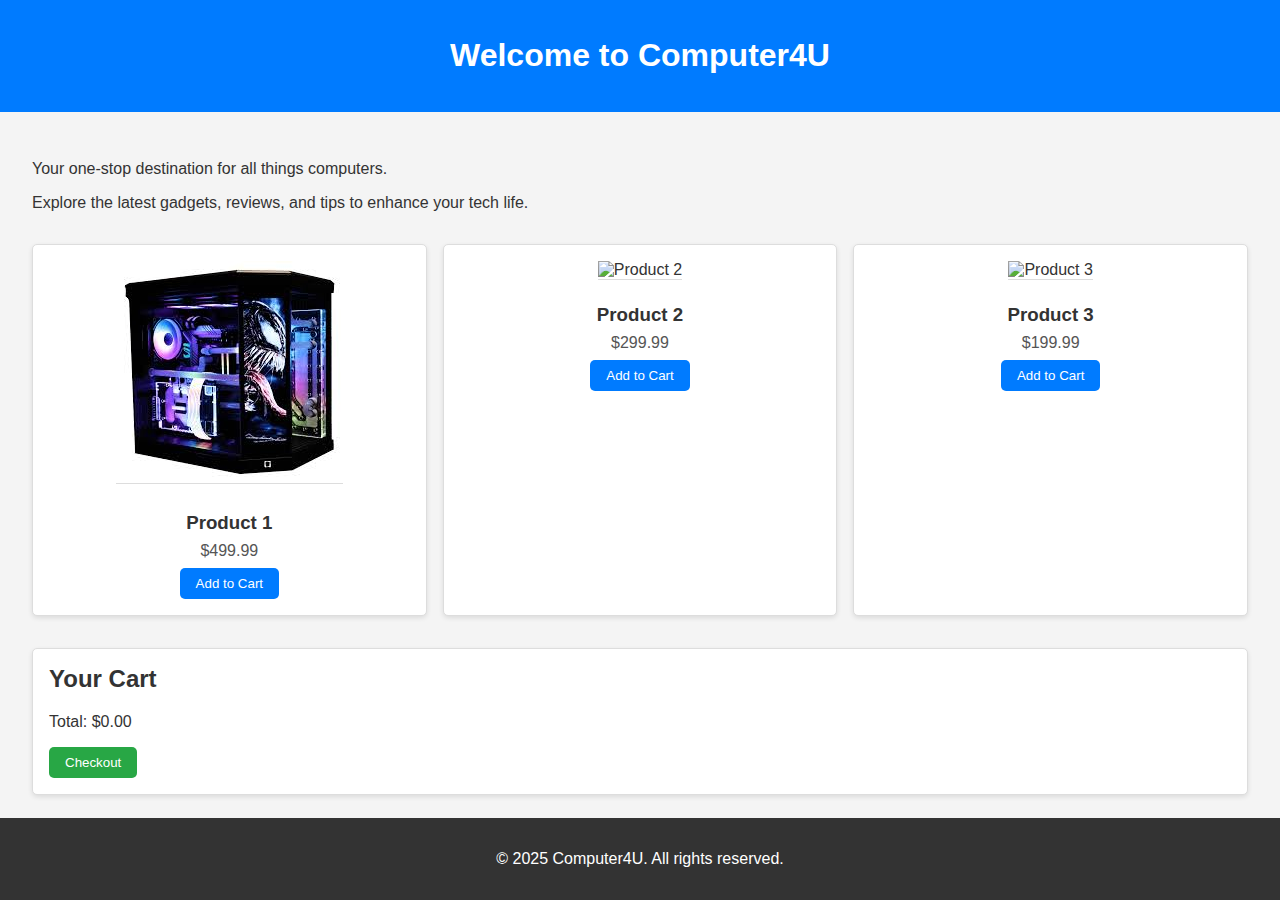
==== index.html @ 6559bf6b "Update index.html" ====
<!DOCTYPE html>
<html lang="en">
<head>
    <meta charset="UTF-8">
    <meta name="viewport" content="width=device-width, initial-scale=1.0">
    <title>Computer4U</title>
    <style>
        body {
            font-family: Arial, sans-serif;
            margin: 0;
            padding: 0;
            background-color: #f4f4f4;
            color: #333;
        }
        header {
            background-color: #007bff;
            color: white;
            padding: 1rem 0;
            text-align: center;
        }
        main {
            padding: 2rem;
        }
        .store {
            display: grid;
            grid-template-columns: repeat(auto-fit, minmax(250px, 1fr));
            gap: 1rem;
            margin-top: 2rem;
        }
        .product {
            background-color: white;
            border: 1px solid #ddd;
            border-radius: 5px;
            padding: 1rem;
            text-align: center;
            box-shadow: 0 2px 5px rgba(0, 0, 0, 0.1);
        }
        .product img {
            max-width: 100%;
            height: auto;
            border-bottom: 1px solid #ddd;
            margin-bottom: 1rem;
        }
        .product h3 {
            margin: 0.5rem 0;
        }
        .product p {
            margin: 0.5rem 0;
            color: #555;
        }
        .product button {
            background-color: #007bff;
            color: white;
            border: none;
            padding: 0.5rem 1rem;
            border-radius: 5px;
            cursor: pointer;
        }
        .product button:hover {
            background-color: #0056b3;
        }
        .cart {
            margin-top: 2rem;
            background-color: #fff;
            border: 1px solid #ddd;
            border-radius: 5px;
            padding: 1rem;
            box-shadow: 0 2px 5px rgba(0, 0, 0, 0.1);
        }
        .cart h2 {
            margin-top: 0;
        }
        .cart ul {
            list-style: none;
            padding: 0;
        }
        .cart ul li {
            margin: 0.5rem 0;
            display: flex;
            justify-content: space-between;
        }
        .cart button {
            background-color: #28a745;
            color: white;
            border: none;
            padding: 0.5rem 1rem;
            border-radius: 5px;
            cursor: pointer;
        }
        .cart button:hover {
            background-color: #218838;
        }
        footer {
            background-color: #333;
            color: white;
            text-align: center;
            padding: 1rem 0;
            position: fixed;
            bottom: 0;
            width: 100%;
        }
    </style>
    <script>
        let cart = [];

        function addToCart(productName, productPrice) {
            cart.push({ name: productName, price: productPrice });
            updateCart();
        }

        function updateCart() {
            const cartContainer = document.getElementById('cart-items');
            const totalContainer = document.getElementById('cart-total');

            cartContainer.innerHTML = '';
            let total = 0;

            cart.forEach((item, index) => {
                total += item.price;
                const listItem = document.createElement('li');
                listItem.innerHTML = `${item.name} - $${item.price.toFixed(2)} <button onclick="removeFromCart(${index})">Remove</button>`;
                cartContainer.appendChild(listItem);
            });

            totalContainer.innerText = `Total: $${total.toFixed(2)}`;
        }

        function removeFromCart(index) {
            cart.splice(index, 1);
            updateCart();
        }

        function checkout() {
            alert('Thank you for your purchase!');
            cart = [];
            updateCart();
        }
    </script>
</head>
<body>
    <header>
        <h1>Welcome to Computer4U</h1>
    </header>
    <main>
        <p>Your one-stop destination for all things computers.</p>
        <p>Explore the latest gadgets, reviews, and tips to enhance your tech life.</p>

        <section class="store">
            <div class="product">
                <img src="[data-uri]" alt="Product 1">
                <h3>Product 1</h3>
                <p>$499.99</p>
                <button onclick="addToCart('Product 1', 499.99)">Add to Cart</button>
            </div>
            <div class="product">
                <img src="https://via.placeholder.com/250" alt="Product 2">
                <h3>Product 2</h3>
                <p>$299.99</p>
                <button onclick="addToCart('Product 2', 299.99)">Add to Cart</button>
            </div>
            <div class="product">
                <img src="https://via.placeholder.com/250" alt="Product 3">
                <h3>Product 3</h3>
                <p>$199.99</p>
                <button onclick="addToCart('Product 3', 199.99)">Add to Cart</button>
            </div>
        </section>

        <section class="cart">
            <h2>Your Cart</h2>
            <ul id="cart-items"></ul>
            <p id="cart-total">Total: $0.00</p>
            <button onclick="checkout()">Checkout</button>
        </section>
    </main>
    <footer>
        <p>&copy; 2025 Computer4U. All rights reserved.</p>
    </footer>
</body>
</html>
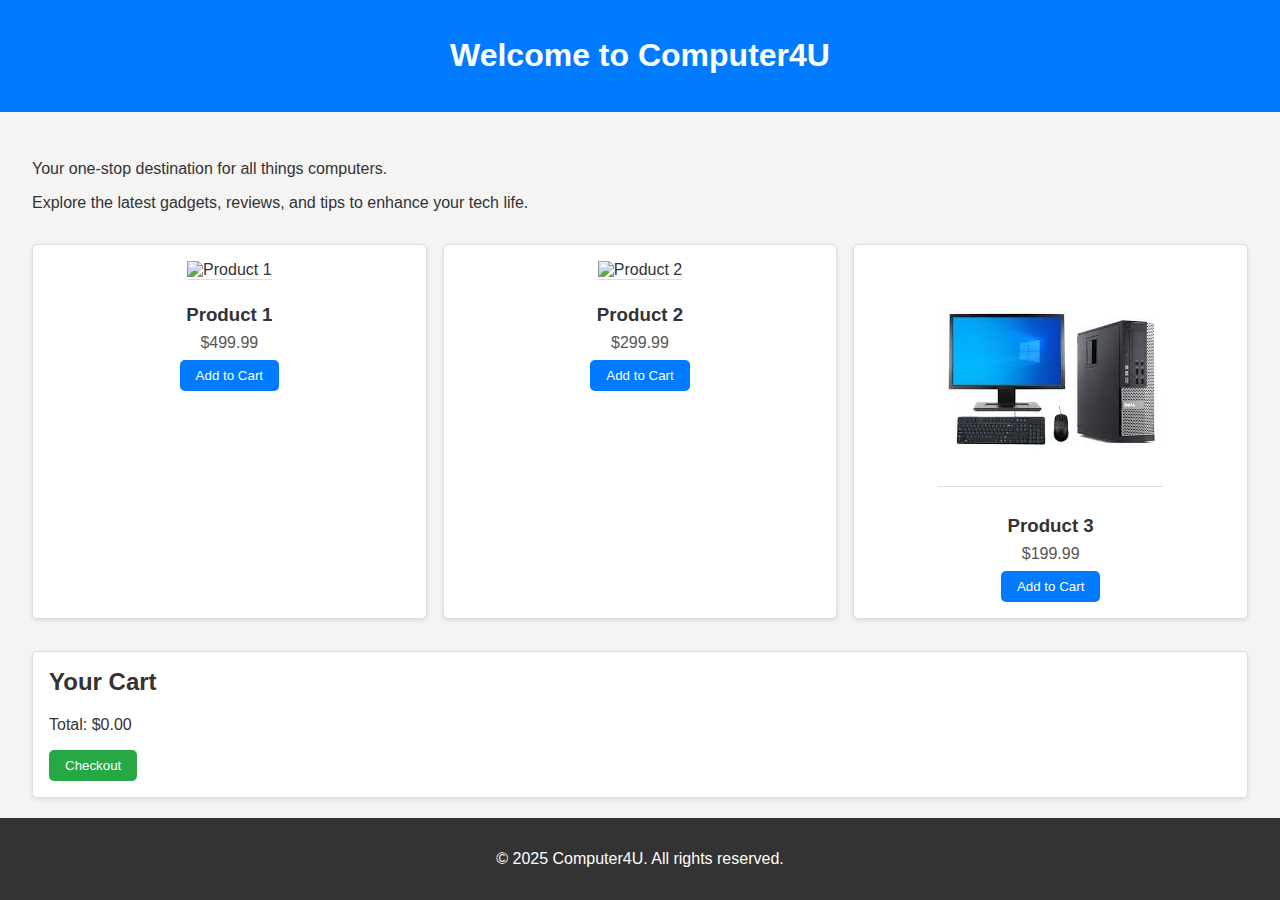
==== commit 0a9c7ec8: "Update index.html" ====
--- a/index.html
+++ b/index.html
@@ -90,6 +90,41 @@
         .cart button:hover {
             background-color: #218838;
         }
+        .checkout {
+            margin-top: 2rem;
+            background-color: #fff;
+            border: 1px solid #ddd;
+            border-radius: 5px;
+            padding: 1rem;
+            box-shadow: 0 2px 5px rgba(0, 0, 0, 0.1);
+        }
+        .checkout h2 {
+            margin-top: 0;
+        }
+        .checkout form {
+            display: flex;
+            flex-direction: column;
+        }
+        .checkout label {
+            margin: 0.5rem 0 0.2rem;
+        }
+        .checkout input {
+            padding: 0.5rem;
+            margin-bottom: 1rem;
+            border: 1px solid #ddd;
+            border-radius: 5px;
+        }
+        .checkout button {
+            background-color: #007bff;
+            color: white;
+            border: none;
+            padding: 0.5rem 1rem;
+            border-radius: 5px;
+            cursor: pointer;
+        }
+        .checkout button:hover {
+            background-color: #0056b3;
+        }
         footer {
             background-color: #333;
             color: white;
@@ -131,9 +166,16 @@
         }
 
         function checkout() {
-            alert('Thank you for your purchase!');
+            document.getElementById('checkout-section').style.display = 'block';
+            window.scrollTo(0, document.body.scrollHeight);
+        }
+
+        function submitPayment(event) {
+            event.preventDefault();
+            alert('Payment submitted successfully! Thank you for your purchase.');
             cart = [];
             updateCart();
+            document.getElementById('checkout-section').style.display = 'none';
         }
     </script>
 </head>
@@ -147,19 +189,19 @@
 
         <section class="store">
             <div class="product">
-                <img src="[data-uri]" alt="Product 1">
+                <img src="https://www.google.com/imgres?q=pc&imgurl=https%3A%2F%2Fassets.corsair.com%2Fimage%2Fupload%2Ff_auto%2Cq_auto%2Fproducts%2FSystems%2Fi7600%2Fgallery%2FVENGEANCE_i7600_01.png&imgrefurl=https%3A%2F%2Fwww.corsair.com%2Fus%2Fen%2Fs%2Fgaming-pc-comparison&docid=-NiqONCLXQ7eZM&tbnid=0m5LWW6tzpc4DM&vet=12ahUKEwjs96T334eLAxUOGDQIHf41IIAQM3oECGUQAA..i&w=2342&h=2342&hcb=2&itg=1&ved=2ahUKEwjs96T334eLAxUOGDQIHf41IIAQM3oECGUQAA" alt="Product 1">
                 <h3>Product 1</h3>
                 <p>$499.99</p>
                 <button onclick="addToCart('Product 1', 499.99)">Add to Cart</button>
             </div>
             <div class="product">
-                <img src="https://via.placeholder.com/250" alt="Product 2">
+                <img src="https://www.google.com/imgres?q=mini%20pc&imgurl=https%3A%2F%2Fc1.neweggimages.com%2Fproductimage%2Fnb640%2FBPBAS2310180FPH7K75.jpg&imgrefurl=https%3A%2F%2Fwww.newegg.ca%2Fhigolepc-j4125-with-screen-no-battery-8gb-128gb-silver%2Fp%2F0X6-0F97-00001&docid=KMWfVRbEWD74aM&tbnid=FeBEHap6rgJUhM&vet=12ahUKEwioi_eL4IeLAxXCHjQIHdJnH_YQM3oECF4QAA..i&w=640&h=420&hcb=2&ved=2ahUKEwioi_eL4IeLAxXCHjQIHdJnH_YQM3oECF4QAA" alt="Product 2">
                 <h3>Product 2</h3>
                 <p>$299.99</p>
                 <button onclick="addToCart('Product 2', 299.99)">Add to Cart</button>
             </div>
             <div class="product">
-                <img src="https://via.placeholder.com/250" alt="Product 3">
+                <img src="[data-uri]" alt="Product 3">
                 <h3>Product 3</h3>
                 <p>$199.99</p>
                 <button onclick="addToCart('Product 3', 199.99)">Add to Cart</button>
@@ -171,6 +213,28 @@
             <ul id="cart-items"></ul>
             <p id="cart-total">Total: $0.00</p>
             <button onclick="checkout()">Checkout</button>
+        </section>
+
+        <section id="checkout-section" class="checkout" style="display: none;">
+            <h2>Checkout</h2>
+            <form onsubmit="submitPayment(event)">
+                <label for="name">Full Name</label>
+                <input type="text" id="name" name="name" required>
+
+                <label for="email">Email Address</label>
+                <input type="email" id="email" name="email" required>
+
+                <label for="card">Credit Card Number</label>
+                <input type="text" id="card" name="card" required pattern="\d{16}" placeholder="1234567812345678">
+
+                <label for="expiry">Expiry Date</label>
+                <input type="text" id="expiry" name="expiry" required pattern="\d{2}/\d{2}" placeholder="MM/YY">
+
+                <label for="cvv">CVV</label>
+                <input type="text" id="cvv" name="cvv" required pattern="\d{3}" placeholder="123">
+
+                <button type="submit">Submit Payment</button>
+            </form>
         </section>
     </main>
     <footer>
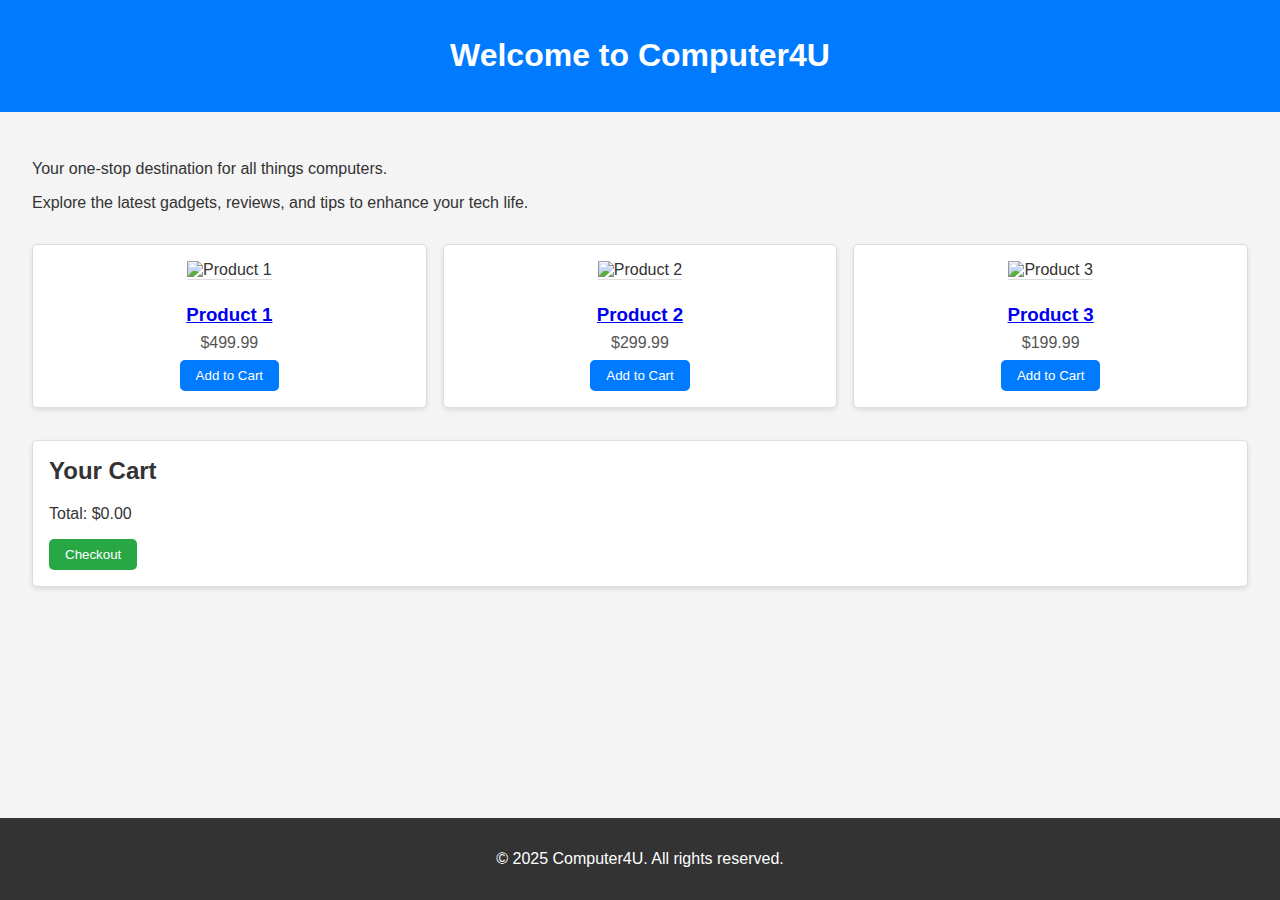
==== commit 2ed80e3a: "Update index.html" ====
--- a/index.html
+++ b/index.html
@@ -189,20 +189,20 @@
 
         <section class="store">
             <div class="product">
-                <img src="https://www.google.com/imgres?q=pc&imgurl=https%3A%2F%2Fassets.corsair.com%2Fimage%2Fupload%2Ff_auto%2Cq_auto%2Fproducts%2FSystems%2Fi7600%2Fgallery%2FVENGEANCE_i7600_01.png&imgrefurl=https%3A%2F%2Fwww.corsair.com%2Fus%2Fen%2Fs%2Fgaming-pc-comparison&docid=-NiqONCLXQ7eZM&tbnid=0m5LWW6tzpc4DM&vet=12ahUKEwjs96T334eLAxUOGDQIHf41IIAQM3oECGUQAA..i&w=2342&h=2342&hcb=2&itg=1&ved=2ahUKEwjs96T334eLAxUOGDQIHf41IIAQM3oECGUQAA" alt="Product 1">
-                <h3>Product 1</h3>
+                <img src="https://via.placeholder.com/250" alt="Product 1">
+                <h3><a href="product1.html">Product 1</a></h3>
                 <p>$499.99</p>
                 <button onclick="addToCart('Product 1', 499.99)">Add to Cart</button>
             </div>
             <div class="product">
-                <img src="https://www.google.com/imgres?q=mini%20pc&imgurl=https%3A%2F%2Fc1.neweggimages.com%2Fproductimage%2Fnb640%2FBPBAS2310180FPH7K75.jpg&imgrefurl=https%3A%2F%2Fwww.newegg.ca%2Fhigolepc-j4125-with-screen-no-battery-8gb-128gb-silver%2Fp%2F0X6-0F97-00001&docid=KMWfVRbEWD74aM&tbnid=FeBEHap6rgJUhM&vet=12ahUKEwioi_eL4IeLAxXCHjQIHdJnH_YQM3oECF4QAA..i&w=640&h=420&hcb=2&ved=2ahUKEwioi_eL4IeLAxXCHjQIHdJnH_YQM3oECF4QAA" alt="Product 2">
-                <h3>Product 2</h3>
+                <img src="https://via.placeholder.com/250" alt="Product 2">
+                <h3><a href="product2.html">Product 2</a></h3>
                 <p>$299.99</p>
                 <button onclick="addToCart('Product 2', 299.99)">Add to Cart</button>
             </div>
             <div class="product">
-                <img src="[data-uri]" alt="Product 3">
-                <h3>Product 3</h3>
+                <img src="https://via.placeholder.com/250" alt="Product 3">
+                <h3><a href="product3.html">Product 3</a></h3>
                 <p>$199.99</p>
                 <button onclick="addToCart('Product 3', 199.99)">Add to Cart</button>
             </div>
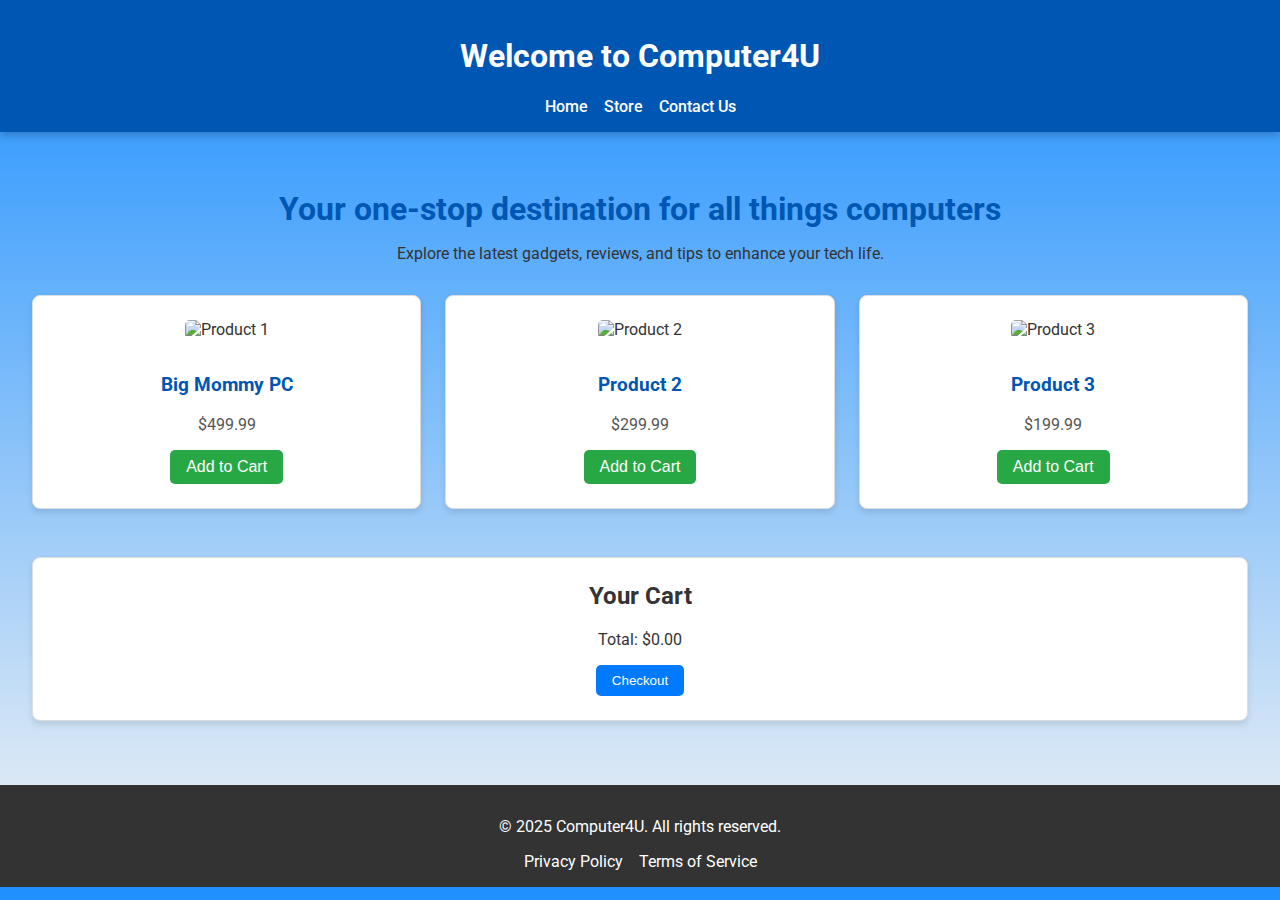
==== commit f9cc7345: "Update index.html" ====
--- a/index.html
+++ b/index.html
@@ -4,193 +4,203 @@
     <meta charset="UTF-8">
     <meta name="viewport" content="width=device-width, initial-scale=1.0">
     <title>Computer4U</title>
+    <link rel="stylesheet" href="https://fonts.googleapis.com/css2?family=Roboto:wght@400;500;700&display=swap">
     <style>
         body {
-            font-family: Arial, sans-serif;
+            font-family: 'Roboto', sans-serif;
             margin: 0;
             padding: 0;
-            background-color: #f4f4f4;
+            background: linear-gradient(to bottom, #1e90ff, #f4f4f4);
             color: #333;
         }
+
         header {
-            background-color: #007bff;
-            color: white;
-            padding: 1rem 0;
-            text-align: center;
-        }
+            background-color: #0056b3;
+            color: white;
+            padding: 1rem;
+            text-align: center;
+            box-shadow: 0 4px 8px rgba(0, 0, 0, 0.2);
+        }
+
+        header nav ul {
+            list-style: none;
+            padding: 0;
+            margin: 0;
+            display: flex;
+            justify-content: center;
+            gap: 1rem;
+        }
+
+        header nav ul li {
+            display: inline;
+        }
+
+        header nav ul li a {
+            color: white;
+            text-decoration: none;
+            font-weight: 500;
+        }
+
+        header nav ul li a:hover {
+            text-decoration: underline;
+        }
+
         main {
             padding: 2rem;
-        }
+            text-align: center;
+        }
+
+        .intro h2 {
+            color: #0056b3;
+            font-size: 2rem;
+            margin-bottom: 1rem;
+        }
+
         .store {
             display: grid;
             grid-template-columns: repeat(auto-fit, minmax(250px, 1fr));
-            gap: 1rem;
+            gap: 1.5rem;
             margin-top: 2rem;
         }
+
         .product {
             background-color: white;
             border: 1px solid #ddd;
-            border-radius: 5px;
-            padding: 1rem;
-            text-align: center;
-            box-shadow: 0 2px 5px rgba(0, 0, 0, 0.1);
-        }
+            border-radius: 8px;
+            padding: 1.5rem;
+            text-align: center;
+            box-shadow: 0 4px 6px rgba(0, 0, 0, 0.1);
+            transition: transform 0.2s, box-shadow 0.2s;
+        }
+
+        .product:hover {
+            transform: translateY(-5px);
+            box-shadow: 0 6px 12px rgba(0, 0, 0, 0.2);
+        }
+
         .product img {
             max-width: 100%;
             height: auto;
-            border-bottom: 1px solid #ddd;
             margin-bottom: 1rem;
-        }
-        .product h3 {
+            border-radius: 5px;
+        }
+
+        .product h3 a {
+            text-decoration: none;
+            color: #0056b3;
+        }
+
+        .product h3 a:hover {
+            text-decoration: underline;
+        }
+
+        .product p {
+            color: #555;
+            margin-bottom: 1rem;
+        }
+
+        .product button {
+            background-color: #28a745;
+            color: white;
+            border: none;
+            padding: 0.5rem 1rem;
+            border-radius: 5px;
+            font-size: 1rem;
+            cursor: pointer;
+            transition: background-color 0.2s;
+        }
+
+        .product button:hover {
+            background-color: #218838;
+        }
+
+        .cart {
+            margin-top: 3rem;
+            background-color: #fff;
+            border: 1px solid #ddd;
+            border-radius: 8px;
+            padding: 1.5rem;
+            box-shadow: 0 4px 6px rgba(0, 0, 0, 0.1);
+        }
+
+        .cart h2 {
+            margin-top: 0;
+        }
+
+        .cart ul {
+            list-style: none;
+            padding: 0;
+        }
+
+        .cart ul li {
             margin: 0.5rem 0;
-        }
-        .product p {
-            margin: 0.5rem 0;
-            color: #555;
-        }
-        .product button {
+            display: flex;
+            justify-content: space-between;
+        }
+
+        .cart button {
             background-color: #007bff;
             color: white;
             border: none;
             padding: 0.5rem 1rem;
             border-radius: 5px;
             cursor: pointer;
-        }
-        .product button:hover {
+            transition: background-color 0.2s;
+        }
+
+        .cart button:hover {
             background-color: #0056b3;
         }
-        .cart {
-            margin-top: 2rem;
-            background-color: #fff;
-            border: 1px solid #ddd;
-            border-radius: 5px;
-            padding: 1rem;
-            box-shadow: 0 2px 5px rgba(0, 0, 0, 0.1);
-        }
-        .cart h2 {
-            margin-top: 0;
-        }
-        .cart ul {
-            list-style: none;
-            padding: 0;
-        }
-        .cart ul li {
-            margin: 0.5rem 0;
-            display: flex;
-            justify-content: space-between;
-        }
-        .cart button {
-            background-color: #28a745;
-            color: white;
-            border: none;
-            padding: 0.5rem 1rem;
-            border-radius: 5px;
-            cursor: pointer;
-        }
-        .cart button:hover {
-            background-color: #218838;
-        }
-        .checkout {
-            margin-top: 2rem;
-            background-color: #fff;
-            border: 1px solid #ddd;
-            border-radius: 5px;
-            padding: 1rem;
-            box-shadow: 0 2px 5px rgba(0, 0, 0, 0.1);
-        }
-        .checkout h2 {
-            margin-top: 0;
-        }
-        .checkout form {
-            display: flex;
-            flex-direction: column;
-        }
-        .checkout label {
-            margin: 0.5rem 0 0.2rem;
-        }
-        .checkout input {
-            padding: 0.5rem;
-            margin-bottom: 1rem;
-            border: 1px solid #ddd;
-            border-radius: 5px;
-        }
-        .checkout button {
-            background-color: #007bff;
-            color: white;
-            border: none;
-            padding: 0.5rem 1rem;
-            border-radius: 5px;
-            cursor: pointer;
-        }
-        .checkout button:hover {
-            background-color: #0056b3;
-        }
+
         footer {
             background-color: #333;
             color: white;
             text-align: center;
-            padding: 1rem 0;
-            position: fixed;
-            bottom: 0;
-            width: 100%;
+            padding: 1rem;
+            margin-top: 2rem;
+        }
+
+        footer ul {
+            list-style: none;
+            padding: 0;
+            margin: 0.5rem 0 0;
+            display: flex;
+            justify-content: center;
+            gap: 1rem;
+        }
+
+        footer ul li a {
+            color: white;
+            text-decoration: none;
+        }
+
+        footer ul li a:hover {
+            text-decoration: underline;
         }
     </style>
-    <script>
-        let cart = [];
-
-        function addToCart(productName, productPrice) {
-            cart.push({ name: productName, price: productPrice });
-            updateCart();
-        }
-
-        function updateCart() {
-            const cartContainer = document.getElementById('cart-items');
-            const totalContainer = document.getElementById('cart-total');
-
-            cartContainer.innerHTML = '';
-            let total = 0;
-
-            cart.forEach((item, index) => {
-                total += item.price;
-                const listItem = document.createElement('li');
-                listItem.innerHTML = `${item.name} - $${item.price.toFixed(2)} <button onclick="removeFromCart(${index})">Remove</button>`;
-                cartContainer.appendChild(listItem);
-            });
-
-            totalContainer.innerText = `Total: $${total.toFixed(2)}`;
-        }
-
-        function removeFromCart(index) {
-            cart.splice(index, 1);
-            updateCart();
-        }
-
-        function checkout() {
-            document.getElementById('checkout-section').style.display = 'block';
-            window.scrollTo(0, document.body.scrollHeight);
-        }
-
-        function submitPayment(event) {
-            event.preventDefault();
-            alert('Payment submitted successfully! Thank you for your purchase.');
-            cart = [];
-            updateCart();
-            document.getElementById('checkout-section').style.display = 'none';
-        }
-    </script>
 </head>
 <body>
     <header>
         <h1>Welcome to Computer4U</h1>
+        <nav>
+            <ul>
+                <li><a href="/">Home</a></li>
+                <li><a href="/store">Store</a></li>
+                <li><a href="/contact">Contact Us</a></li>
+            </ul>
+        </nav>
     </header>
+
     <main>
-        <p>Your one-stop destination for all things computers.</p>
-        <p>Explore the latest gadgets, reviews, and tips to enhance your tech life.</p>
+        <section class="intro">
+            <h2>Your one-stop destination for all things computers</h2>
+            <p>Explore the latest gadgets, reviews, and tips to enhance your tech life.</p>
+        </section>
 
         <section class="store">
             <div class="product">
-                <img src="https://via.placeholder.com/250" alt="Product 1">
-                <h3><a href="product1.html">Product 1</a></h3>
+                <img src="https://www.google.com/imgres?q=pc&imgurl=https%3A%2F%2Fassets.corsair.com%2Fimage%2Fupload%2Ff_auto%2Cq_auto%2Fproducts%2FSystems%2Fi7600%2Fgallery%2FVENGEANCE_i7600_01.png&imgrefurl=https%3A%2F%2Fwww.corsair.com%2Fus%2Fen%2Fs%2Fgaming-pc-comparison&docid=-NiqONCLXQ7eZM&tbnid=0m5LWW6tzpc4DM&vet=12ahUKEwjs96T334eLAxUOGDQIHf41IIAQM3oECGUQAA..i&w=2342&h=2342&hcb=2&itg=1&ved=2ahUKEwjs96T334eLAxUOGDQIHf41IIAQM3oECGUQAA" alt="Product 1">
+                <h3><a href="product1.html">Big Mommy PC</a></h3>
                 <p>$499.99</p>
                 <button onclick="addToCart('Product 1', 499.99)">Add to Cart</button>
             </div>
@@ -214,31 +224,14 @@
             <p id="cart-total">Total: $0.00</p>
             <button onclick="checkout()">Checkout</button>
         </section>
-
-        <section id="checkout-section" class="checkout" style="display: none;">
-            <h2>Checkout</h2>
-            <form onsubmit="submitPayment(event)">
-                <label for="name">Full Name</label>
-                <input type="text" id="name" name="name" required>
-
-                <label for="email">Email Address</label>
-                <input type="email" id="email" name="email" required>
-
-                <label for="card">Credit Card Number</label>
-                <input type="text" id="card" name="card" required pattern="\d{16}" placeholder="1234567812345678">
-
-                <label for="expiry">Expiry Date</label>
-                <input type="text" id="expiry" name="expiry" required pattern="\d{2}/\d{2}" placeholder="MM/YY">
-
-                <label for="cvv">CVV</label>
-                <input type="text" id="cvv" name="cvv" required pattern="\d{3}" placeholder="123">
-
-                <button type="submit">Submit Payment</button>
-            </form>
-        </section>
     </main>
+
     <footer>
         <p>&copy; 2025 Computer4U. All rights reserved.</p>
+        <ul>
+            <li><a href="/privacy-policy">Privacy Policy</a></li>
+            <li><a href="/terms-of-service">Terms of Service</a></li>
+        </ul>
     </footer>
 </body>
 </html>
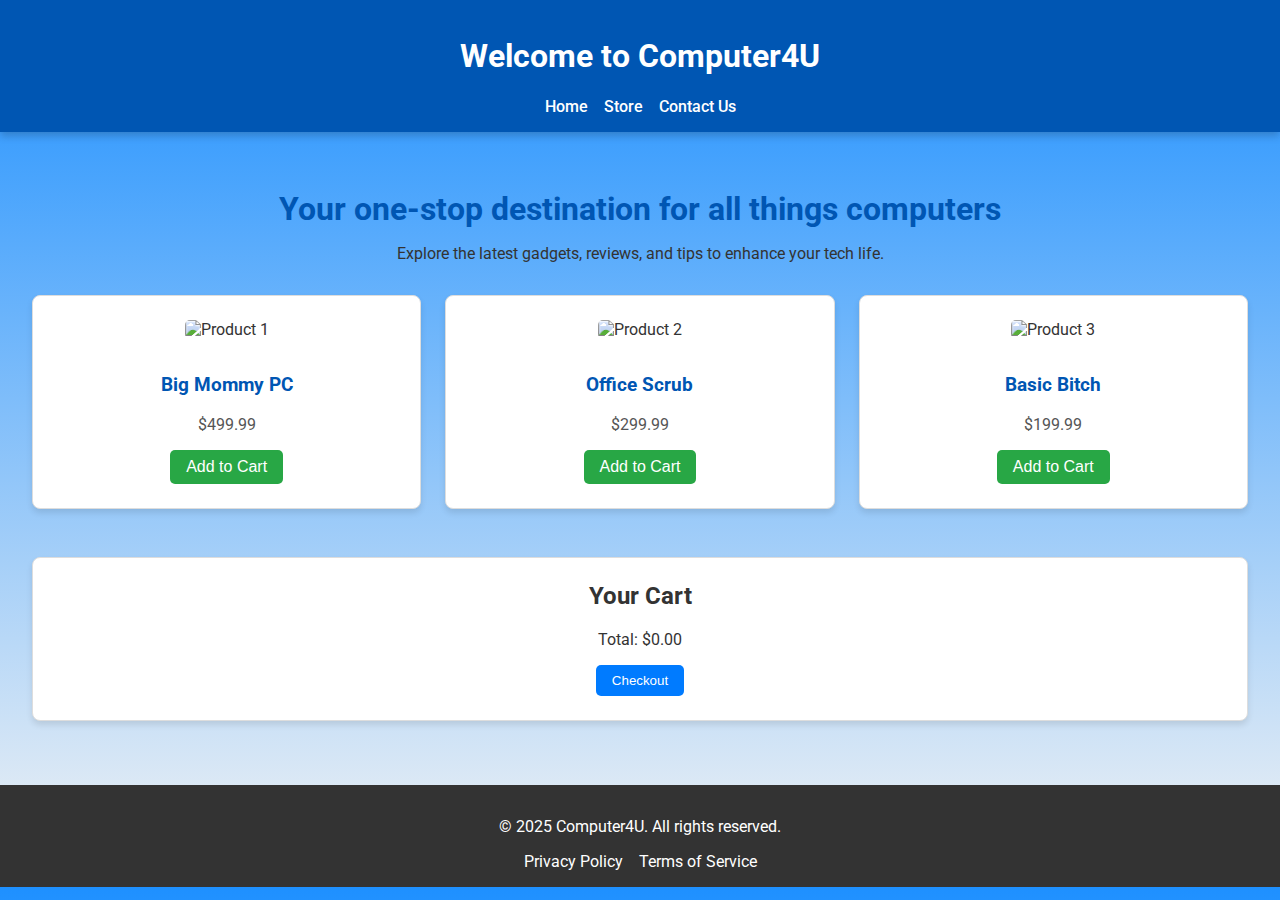
==== commit 0805738d: "Update index.html" ====
--- a/index.html
+++ b/index.html
@@ -199,20 +199,20 @@
 
         <section class="store">
             <div class="product">
-                <img src="https://www.google.com/imgres?q=pc&imgurl=https%3A%2F%2Fassets.corsair.com%2Fimage%2Fupload%2Ff_auto%2Cq_auto%2Fproducts%2FSystems%2Fi7600%2Fgallery%2FVENGEANCE_i7600_01.png&imgrefurl=https%3A%2F%2Fwww.corsair.com%2Fus%2Fen%2Fs%2Fgaming-pc-comparison&docid=-NiqONCLXQ7eZM&tbnid=0m5LWW6tzpc4DM&vet=12ahUKEwjs96T334eLAxUOGDQIHf41IIAQM3oECGUQAA..i&w=2342&h=2342&hcb=2&itg=1&ved=2ahUKEwjs96T334eLAxUOGDQIHf41IIAQM3oECGUQAA" alt="Product 1">
+                <img src="https://encrypted-tbn0.gstatic.com/images?q=tbn:ANd9GcTYxtnUCwbFrI5lA48GUe1hhHDzRgJTuNSWAg&s" alt="Product 1">
                 <h3><a href="product1.html">Big Mommy PC</a></h3>
                 <p>$499.99</p>
                 <button onclick="addToCart('Product 1', 499.99)">Add to Cart</button>
             </div>
             <div class="product">
-                <img src="https://via.placeholder.com/250" alt="Product 2">
-                <h3><a href="product2.html">Product 2</a></h3>
+                <img src="https://encrypted-tbn0.gstatic.com/images?q=tbn:ANd9GcQYMMiQCrPF9NqPBV37yaUXFjb6tIFiIy1MCw&amp;s" alt="Product 2">
+                <h3><a href="product2.html">Office Scrub</a></h3>
                 <p>$299.99</p>
                 <button onclick="addToCart('Product 2', 299.99)">Add to Cart</button>
             </div>
             <div class="product">
-                <img src="https://via.placeholder.com/250" alt="Product 3">
-                <h3><a href="product3.html">Product 3</a></h3>
+                <img src="https://c1.neweggimages.com/productimage/nb640/BPBAS2310180FPH7K75.jpg" alt="Product 3">
+                <h3><a href="product3.html">Basic Bitch</a></h3>
                 <p>$199.99</p>
                 <button onclick="addToCart('Product 3', 199.99)">Add to Cart</button>
             </div>
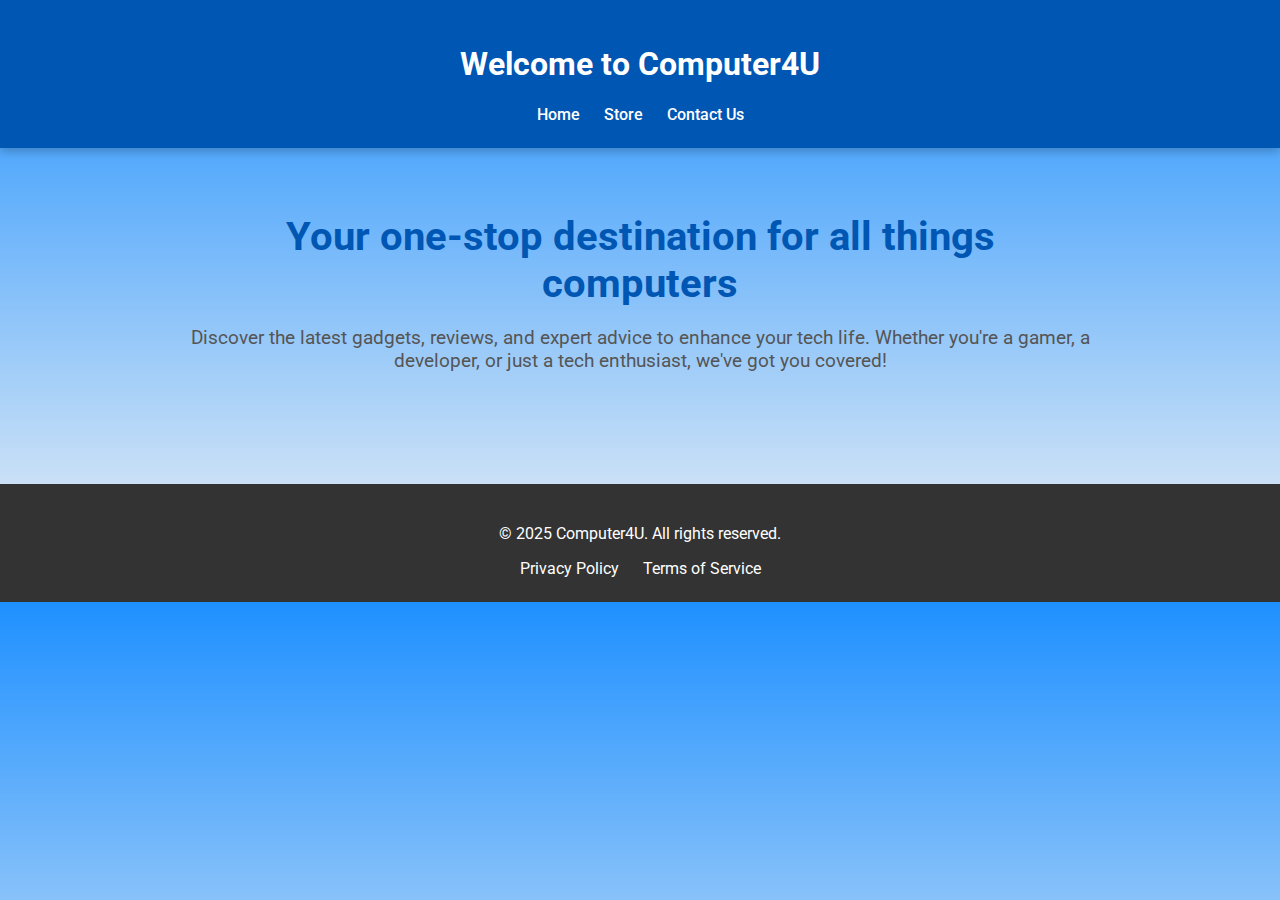
==== commit 1e033192: "Update index.html" ====
--- a/index.html
+++ b/index.html
@@ -17,7 +17,7 @@
         header {
             background-color: #0056b3;
             color: white;
-            padding: 1rem;
+            padding: 1.5rem 1rem;
             text-align: center;
             box-shadow: 0 4px 8px rgba(0, 0, 0, 0.2);
         }
@@ -28,11 +28,7 @@
             margin: 0;
             display: flex;
             justify-content: center;
-            gap: 1rem;
-        }
-
-        header nav ul li {
-            display: inline;
+            gap: 1.5rem;
         }
 
         header nav ul li a {
@@ -46,118 +42,30 @@
         }
 
         main {
-            padding: 2rem;
+            padding: 2rem 1rem;
+            max-width: 900px;
+            margin: auto;
             text-align: center;
         }
 
         .intro h2 {
             color: #0056b3;
-            font-size: 2rem;
+            font-size: 2.5rem;
             margin-bottom: 1rem;
         }
 
-        .store {
-            display: grid;
-            grid-template-columns: repeat(auto-fit, minmax(250px, 1fr));
-            gap: 1.5rem;
-            margin-top: 2rem;
-        }
-
-        .product {
-            background-color: white;
-            border: 1px solid #ddd;
-            border-radius: 8px;
-            padding: 1.5rem;
-            text-align: center;
-            box-shadow: 0 4px 6px rgba(0, 0, 0, 0.1);
-            transition: transform 0.2s, box-shadow 0.2s;
-        }
-
-        .product:hover {
-            transform: translateY(-5px);
-            box-shadow: 0 6px 12px rgba(0, 0, 0, 0.2);
-        }
-
-        .product img {
-            max-width: 100%;
-            height: auto;
-            margin-bottom: 1rem;
-            border-radius: 5px;
-        }
-
-        .product h3 a {
-            text-decoration: none;
-            color: #0056b3;
-        }
-
-        .product h3 a:hover {
-            text-decoration: underline;
-        }
-
-        .product p {
+        .intro p {
+            font-size: 1.2rem;
             color: #555;
-            margin-bottom: 1rem;
-        }
-
-        .product button {
-            background-color: #28a745;
-            color: white;
-            border: none;
-            padding: 0.5rem 1rem;
-            border-radius: 5px;
-            font-size: 1rem;
-            cursor: pointer;
-            transition: background-color 0.2s;
-        }
-
-        .product button:hover {
-            background-color: #218838;
-        }
-
-        .cart {
-            margin-top: 3rem;
-            background-color: #fff;
-            border: 1px solid #ddd;
-            border-radius: 8px;
-            padding: 1.5rem;
-            box-shadow: 0 4px 6px rgba(0, 0, 0, 0.1);
-        }
-
-        .cart h2 {
-            margin-top: 0;
-        }
-
-        .cart ul {
-            list-style: none;
-            padding: 0;
-        }
-
-        .cart ul li {
-            margin: 0.5rem 0;
-            display: flex;
-            justify-content: space-between;
-        }
-
-        .cart button {
-            background-color: #007bff;
-            color: white;
-            border: none;
-            padding: 0.5rem 1rem;
-            border-radius: 5px;
-            cursor: pointer;
-            transition: background-color 0.2s;
-        }
-
-        .cart button:hover {
-            background-color: #0056b3;
+            margin-bottom: 2rem;
         }
 
         footer {
             background-color: #333;
             color: white;
             text-align: center;
-            padding: 1rem;
-            margin-top: 2rem;
+            padding: 1.5rem 1rem;
+            margin-top: 3rem;
         }
 
         footer ul {
@@ -166,7 +74,7 @@
             margin: 0.5rem 0 0;
             display: flex;
             justify-content: center;
-            gap: 1rem;
+            gap: 1.5rem;
         }
 
         footer ul li a {
@@ -194,35 +102,7 @@
     <main>
         <section class="intro">
             <h2>Your one-stop destination for all things computers</h2>
-            <p>Explore the latest gadgets, reviews, and tips to enhance your tech life.</p>
-        </section>
-
-        <section class="store">
-            <div class="product">
-                <img src="https://encrypted-tbn0.gstatic.com/images?q=tbn:ANd9GcTYxtnUCwbFrI5lA48GUe1hhHDzRgJTuNSWAg&s" alt="Product 1">
-                <h3><a href="product1.html">Big Mommy PC</a></h3>
-                <p>$499.99</p>
-                <button onclick="addToCart('Product 1', 499.99)">Add to Cart</button>
-            </div>
-            <div class="product">
-                <img src="https://encrypted-tbn0.gstatic.com/images?q=tbn:ANd9GcQYMMiQCrPF9NqPBV37yaUXFjb6tIFiIy1MCw&amp;s" alt="Product 2">
-                <h3><a href="product2.html">Office Scrub</a></h3>
-                <p>$299.99</p>
-                <button onclick="addToCart('Product 2', 299.99)">Add to Cart</button>
-            </div>
-            <div class="product">
-                <img src="https://c1.neweggimages.com/productimage/nb640/BPBAS2310180FPH7K75.jpg" alt="Product 3">
-                <h3><a href="product3.html">Basic Bitch</a></h3>
-                <p>$199.99</p>
-                <button onclick="addToCart('Product 3', 199.99)">Add to Cart</button>
-            </div>
-        </section>
-
-        <section class="cart">
-            <h2>Your Cart</h2>
-            <ul id="cart-items"></ul>
-            <p id="cart-total">Total: $0.00</p>
-            <button onclick="checkout()">Checkout</button>
+            <p>Discover the latest gadgets, reviews, and expert advice to enhance your tech life. Whether you're a gamer, a developer, or just a tech enthusiast, we've got you covered!</p>
         </section>
     </main>
 
